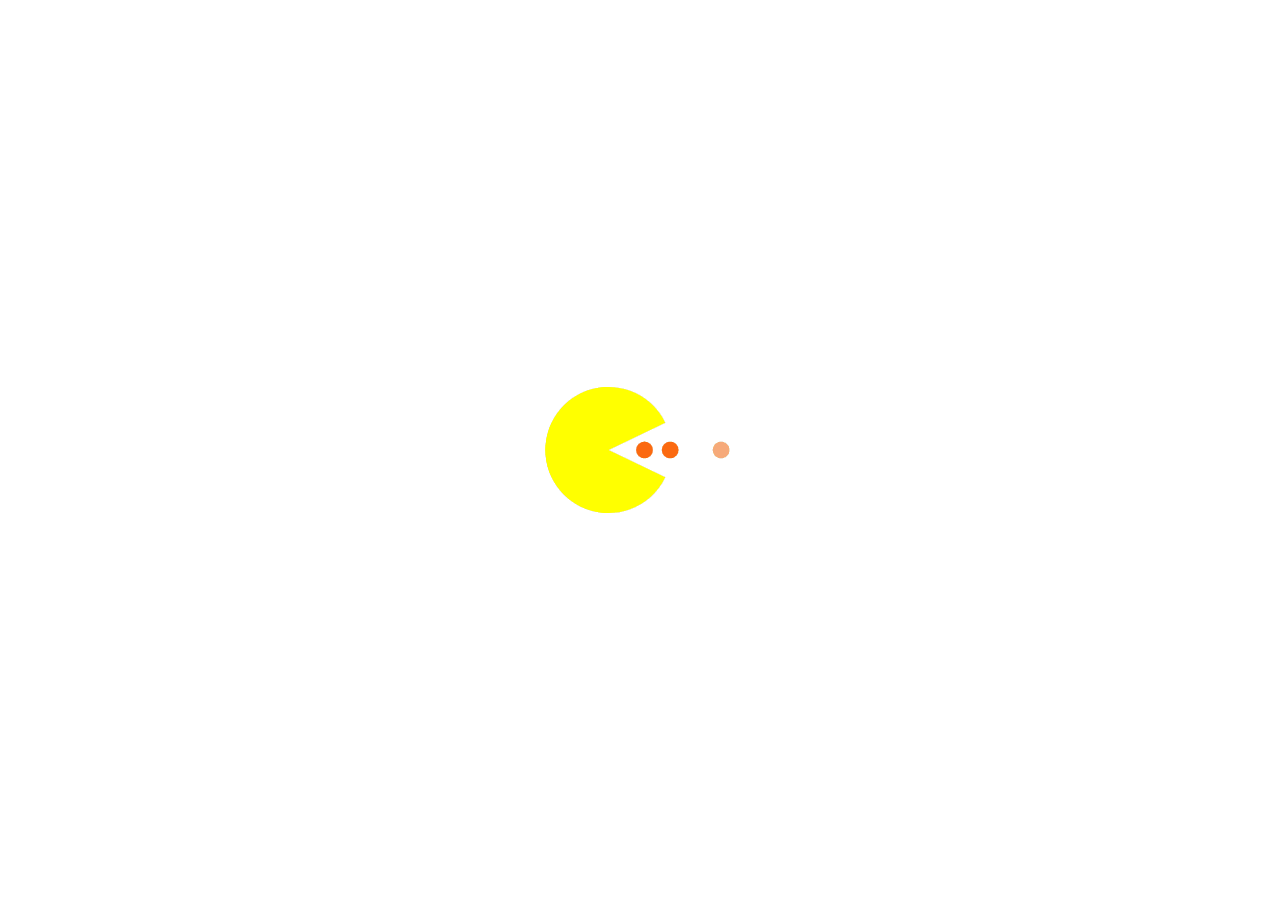
==== ServerSide_FinalProject/Assignment1_ServerSide/Pages/index.html @ a94b4a9d "style" ====
﻿<!DOCTYPE html>
<html>
<head>
	<meta charset="utf-8" />
	<title></title>

	<script src="https://code.jquery.com/jquery-3.6.0.min.js"
			integrity="sha256-/xUj+3OJU5yExlq6GSYGSHk7tPXikynS7ogEvDej/m4="
			crossorigin="anonymous">
	</script>
	<script src="https://maxcdn.bootstrapcdn.com/bootstrap/4.5.2/js/bootstrap.min.js"></script>
	<link rel="stylesheet" href="https://maxcdn.bootstrapcdn.com/bootstrap/4.5.2/css/bootstrap.min.css">
	<script src="https://ajax.googleapis.com/ajax/libs/jquery/3.4.1/jquery.min.js"></script>
	<script src="https://maps.googleapis.com/maps/api/js?v=3.exp&libraries=places&key=AIzaSyDX02F5Z4U83fevL63h0sIKVde5iqwDmr4"></script>
	<script src="https://www.gstatic.com/firebasejs/7.14.6/firebase-app.js"></script>
	<script src="https://www.gstatic.com/firebasejs/7.14.6/firebase-analytics.js"></script>
	<!--**** Remember to add the database script ***-->
	<script src="https://www.gstatic.com/firebasejs/7.14.6/firebase-database.js"></script>
	<script src="https://www.gstatic.com/firebasejs/7.14.6/firebase-storage.js"></script>

	<!--Your web app's Firebase configuration-->
	<script src="../Scripts/pagesScripts/firebase.js"></script>
	<script src="../Scripts/ajaxCalls.js"></script>
	<script src="../Scripts/pagesScripts/register.js"></script>
	<script src="../Scripts/pagesScripts/index.js"></script>
	<link rel="stylesheet" href="../Stylesheets/chat.css" />
	<link href="https://maxcdn.bootstrapcdn.com/font-awesome/4.7.0/css/font-awesome.min.css" rel="stylesheet" />
	<link rel="stylesheet" href="../Stylesheets/jquery.notifyBar.css">
	<script src="../Scripts/pagesScripts/alerts.js"></script>
	<script src="../Scripts/jquery.notifyBar.js"></script>
	<link href="../Stylesheets/circle.css" rel="stylesheet" />
	<link href="../Stylesheets/StyleSheet.css" rel="stylesheet" />
	<link rel="stylesheet" href="../Stylesheets/chat.css" />
	<link rel="stylesheet" href="../Stylesheets/index.css" />
	<script src="https://ajax.googleapis.com/ajax/libs/jquery/2.2.4/jquery.min.js"></script>
	<script src="https://cdnjs.cloudflare.com/ajax/libs/modernizr/2.8.3/modernizr.js"></script>

	<style>
		.no-js #loader {
			display: none;
		}

		.js #loader {
			display: block;
			position: absolute;
			left: 100px;
			top: 0;
		}

        .se-pre-con {
            position: fixed;
            left: 0px;
            top: 0px;
            width: 100%;
            height: 100%;
            z-index: 9999;
            background-image: url('../Images/Bean Eater-0.9s-210px.gif');
            background-repeat: no-repeat;
            background-position: center;
            background-color: white;
        }
       
 	</style>
	<script>


		$(document).ready(function () {

          
			document.getElementById("defaultOpen").click();
            
		});
   
        
		function openPage(pageName, elmnt) {
			var tabcontent, tablinks;
			// Hide all the pages with class tabcontent
			tabcontent = document.getElementsByClassName("tabcontent");
			for (let i = 0; i < tabcontent.length; i++) {
				tabcontent[i].style.display = "none";
			}

			// Remove the background color of all tablinks/buttons
			tablinks = document.getElementsByClassName("tablink");
			for (i = 0; i < tablinks.length; i++) {
				tablinks[i].style.backgroundColor = "";
			}

			// Show the specific tab content
			document.getElementById(pageName).style.display = "block";

			// Add the specific color to the button used to open the tab content
			elmnt.style.backgroundColor = "lightgrey";
		}
	</script>
</head>

<body>

	<div class="se-pre-con"></div>


	<div class="nav">
		<div class="logo" onclick=""><i class="fa fa-film"></i>The movie DB </div>
		<div>
			<img id="userProfilePh" src="../Images/userPng.jpeg" />
			<div id="welcomeDiv"></div>
		</div>
		<div id="searchDiv">
			<input type="text" id="tvShowName" placeholder="Look for Tv Show/Movie/Person" />
			<button id="getTV"><i class="fa fa-search"></i>Search</button>
		</div>
		<button id="openMenuBtn"><i class="fa fa-bars"> </i></button>
	</div>

	<div id="mainDiv">
		<div id="fanClub" style="display:none">
			<h3>Join chat</h3>
			<ol id="chatList" style="list-style-type:none">
			</ol>
		</div>
		<div id="seriesDiv" class="container" style="display:none">
			<div id="head">
				<img id="headerBackground" />
				<div class="row" id="headerInfo">
					<div id="ph" class="col-5"></div>
					<div id="details" class="col-7">
						<h3 id="seriesName"></h3>
						<div id="average">
						</div>
						<button id="movieLikeBtn" class="headIconsBtn" style="display:none"><i class="fa fa-thumbs-up"></i></button>
						<button id="watchTrailerBtn" class="headIconsBtn"> <i class="fa fa-play-circle"></i> </button>
						<div id="overview"></div>
					</div>
				</div>

				<div id="optionsDiv">
					<button class="tablink" onclick="openPage('actorsDiv', this) " id="defaultOpen">Actors</button>
					<button class="tablink" onclick="openPage('seasonsDiv', this)">Seasons</button>
					<button class="tablink" onclick="openPage('recommendationsDiv', this)">Recommendations</button>

					<div id="actorsDiv" class="tabcontent">
						<div>
							<button class="leftScrollBtn"><i class="fa fa-chevron-left"></i></button>
							<ol id="actors" class="cardsOL"></ol>
							<button class="rightScrollBtn"><i class="fa fa-chevron-right"></i></button>
						</div>
					</div>

					<div id="seasonsDiv" class="tabcontent">
						<button class="leftScrollBtn"><i class="fa fa-chevron-left"></i></button>
						<ol id="seasonsList" class="cardsOL"></ol>
						<button class="rightScrollBtn"><i class="fa fa-chevron-right"></i></button>
					</div>

					<div id="recommendationsDiv" class="tabcontent">
						<button class="leftScrollBtn"><i class="fa fa-chevron-left"></i></button>
						<ol id="recommendations" class="cardsOL"></ol>
						<button class="rightScrollBtn"><i class="fa fa-chevron-right"></i></button>
					</div>

				</div>

			</div>
		</div>


		<div id="menuContent">
			<ul id="memberBar">
				<li> <button id="linkBtn" class="menuBtn" onclick="window.location.href='view.html'"> <i class="fa fa-heart"></i>Favorites </button></li>
				<li> <button id="openChatListBtn" class="menuBtn"><i class="fa fa-comments"></i>Chat</button></li>
				<li> <button id='newsBtn' class="menuBtn" onclick="window.location.href='news.html'"><i class="fa fa-newspaper-o"></i>News</button></li>
				<li> <button id='logoutBtn' class="menuBtn"><i class="fa fa-sign-out"></i>Logout</button></li>
			</ul>
			<ul id="guestBar">
				<li> <button id='newsBtn' class="menuBtn" onclick="window.location.href='news.html'"><i class="fa fa-newspaper-o"></i>News</button></li>
				<li> <button id="registerBtn" class="menuBtn"><i class="fa fa-user-plus"></i>Register</button></li>
				<li> <button id="loginBtn" class="menuBtn"><i class="fa fa-sign-in"></i>Login</button></li>

			</ul>

		</div>
		<div id="chatWindow" class="card mt-5" style="visibility:hidden">
			<div id="chatHeader" class="d-flex flex-row justify-content-between p-3 adiv text-white"><span id="chatName" class="pb-3"></span> <i onclick="deleteChat()" class="fa fa-times"></i> </div>
			<div id="messages">
			</div>
			<div id="sendMessageDiv" class="form-group px-3">
				<textarea id="msgTB" class="form-control" rows="2" placeholder="Type your message"></textarea>
				<i id="sendMSG" onclick="AddMSG()" class="fa fa-paper-plane"></i>
			</div>
		</div>

	</div>

	<div id="trailerModal" class="modal">


	</div>

	<div id="registerModal" class="modal">
		<form id="registerForm" class="modal-content">
			<h2>Sign Up</h2>
			<div class="form-group">
				<label for="firstNameTB"><span class="red-star">★ </span>First name</label>
				<input type="text" class="form-control" id="firstNameTB" placeholder="Enter your first name" required>
			</div>
			<div class="form-group">
				<label for="lastNameTB"><span class="red-star">★ </span> Last name</label>
				<input type="text" class="form-control" id="lastNameTB" placeholder="Enter the last name" required>
			</div>
			<div class="form-group">
				<label for="mailTB"><span class="red-star">★ </span>Mail</label>
				<input type="email" class="form-control" id="mailTB" placeholder="Enter the mail" required />
			</div>
			<div class="form-group">
				<label for="passwordTB"><span class="red-star">★ </span> Password</label>
				<input type="password" class="form-control" id="passwordTB" placeholder="At least one upper case and one number" pattern="(?=.*[A-Z])(?=.*[0-9]).{6,}" required oninvalid="this.setCustomValidity('Password should contain at least one upper case letter and on digit. length of minimum 6')"
					   oninput="this.setCustomValidity('')" />
			</div>
			<div class="form-group">
				<label for="phoneTB"><span class="red-star">★ </span>Phone number</label>
				<input type="tel" class="form-control" id="phoneTB" placeholder="0dd-ddddddd" pattern="0[0-9]{2}-[0-9]{7}" oninvalid="this.setCustomValidity('Format should be 0dd-ddddddd')"
					   oninput="this.setCustomValidity('')" required />
			</div>
			<div class="form-group">
				<label for="gender"><span class="red-star">★ </span> Gender: </label>
				<div><label style="margin: 5px 0px 0px 100px; float: left;">Male </label><input type="radio" style="float: left; width: 20px; margin-left:5px" class="form-control" name="gender" value="M" required=""></div>
				<div><label style="margin: 5px 0px 0px 20px; float: left;">Female </label><input type="radio" style="float: left; width: 20px; margin-left:5px" class="form-control" name="gender" value="F"></div>
			</div>
			<div class="form-group">
				<label for="birthYear"><span class="red-star">★ </span> Birth year </label>
				<input type="number" class="form-control" id="birthYearTB" placeholder="Select year" min="1900" max="2021" required />
			</div>
			<div class="form-group">
				<label for="styleTB"> Style </label>
				<input type="text" class="form-control" id="styleTB" placeholder="Enter preferred style" />
			</div>
			<div class="form-group">
				<label for="addressTB">  <span class="red-star">★ </span> Address</label>
				<input type="text" class="form-control" id="addressTB" placeholder="Enter address" />
			</div>
			<div class="form-group">
				<label for="profileTB"> Profile Image </label>
				<input type="file" class="form-control" id="profileFile" placeholder="Add Profile Picture" />
			</div>
			<input type="submit" value="Register" />
			<hr />
			<div>
				<p>Already a member? <a class="hrefbtn" onclick="toggleModal()">Sign in</a></p>
			</div>
		</form>
	</div>

	<div id="loginModal" class="modal">
		<form id="loginForm" class="modal-content">
			<h2>Sign In</h2>
			<div class="form-group">
				<label for="mailTB">Mail</label>
				<input type="email" class="form-control" id="loginMail" placeholder="Enter the mail" required />
			</div>
			<div class="form-group">
				<label for="passwordTB"> Password</label>
				<input type="password" class="form-control" id="loginPassword" placeholder="Enter password" required />
			</div>

			<input type="submit" value="Login" />
			<hr />
			<div>
				<p>Not a member yet? <a class="hrefbtn" onclick="toggleModal()">Sign up</a></p>
			</div>
		</form>
	</div>

</body>
</html>
---- ServerSide_FinalProject/Assignment1_ServerSide/Stylesheets/chat.css ----
﻿#chatWindow {
    width: 300px;
    border: none;
    border-radius: 15px; 
    height: 300px;
    position:fixed;
    bottom:10px;
    left: 50px;
}

#chatWindow img{
    height:50px;
    width:50px;
}

#chatWindow:hover{
    background-color:white;
    opacity: 1
}

.adiv {
    background: #04CB28;
    border-radius: 15px;
    border-bottom-right-radius: 0;
    border-bottom-left-radius: 0;
    font-size: 12px;
    height: 46px
}

.chat {
    border: none;
    background: #E2FFE8;
    border-radius: 20px
}

.bg-white {
    border: 1px solid #E7E7E9;
    font-size: 12px;
    border-radius: 20px
}

.myvideo img {
    border-radius: 20px
}

.dot {
    font-weight: bold
}

#msgTB {
    border-radius: 12px;
    border: 1px solid #F0F0F0;
    font-size:12px
}

#chatWindow > .form-group  {
    margin: 0px
}

    .form-control:focus {
        box-shadow: none
    }

    .form-control::placeholder {
        font-size: 12px;
        color: #C4C4C4
    }

#messages {
/*    max-height: 500px;*/
    overflow-y: scroll;
    display: inline-flex;
    flex-direction: column;
    height: 500px;
}
---- ServerSide_FinalProject/Assignment1_ServerSide/Stylesheets/StyleSheet.css ----
﻿body {
	/*font-family:'Segoe UI', Tahoma, Geneva, Verdana, sans-serif;*/
	font-size: 18px;
	/*	font-family: 'Berlin Sans FB';*/
	color: white;
	margin: 0px;
	height:100%;
	background: linear-gradient(to bottom right, #ffe200,#ff8500,#ff5600);
	background-size:cover;
	background-repeat:no-repeat
}

i {
	cursor:pointer;
}

button:focus {
	outline: none;
}

h2, h3 {
/*	font-family: 'Berlin Sans FB';*/
	font-weight: 400;
}


div {
	text-align: center;
}


h1 {
/*	font-family: 'Showcard Gothic';*/
	color: white;
	-webkit-text-stroke: 2px black;
	text-shadow: 5px 5px 2px indianred;
}

div > img {
	height: 100%;
	width: 100%;
}


#mainDiv {
	display: grid;
	width: 100%;
	max-width: 100%;
	grid-template-columns: auto 1fr auto;
	min-height:90vh
}

#fanClub {
	grid-column: 1/2;
	width: auto;
	background: rgba(0, 0, 0, 0.4);
	height: 90vh;
	color: black;
	font-weight: bold;
}

#center {
	grid-column: 2/3
}

#userProfilePh {
	height: 50px;
	width: 50px;
	border-radius: 50%;
	float: left;
	margin: 10px;
}

.joinChatBtn {
	width: auto;
	height: fit-content;
	margin: 0px 10px;
	padding: 5px;
	border-radius: 50px;
	border: 2px solid black;
}

#chatList p {
	margin: 5px auto;
	width: inherit;
}

#chatList li {
	grid-template-columns: 1fr auto;
	display: grid;
	border-top: 2px solid black;
	padding: 5px;
	list-style-type: none;
	padding-top: 15px;
}



.leftScrollBtn, .rightScrollBtn {
	border: none;
	background: transparent;
}

	.leftScrollBtn:hover, .rightScrollBtn:hover {
		font-size: larger;
	}




/* Resigtration */
.red-star {
	font-size: 15px;
	color: darkred;
}


#welcomeDiv {
	color: white;
	text-align: left;
	padding-left: 10px;
	font-size: 20px;
	margin-top: 15px
}

/*

button, input[type=submit] {
    border: 2px solid black;
    font-family: 'Berlin Sans FB';
    font-size: 18px;
    margin: 15px auto;
    border-radius: 20px;
    color: black;
}*/

.menuBtn {
	width: 100%;
	font-weight: bold;
	background: transparent;
	border: none;
	margin-top: 15px;
	text-align:left;
}

    /*button:hover, input[type=submit]:hover {
        background-color: black;
        border: 1px solid white;
        color: white;
    }*/



#ph > img {
	padding: 10px
}

#tvShowName, #tvShows {
	height: 25px;
	width: 200px;
	border: 1px solid black;
	border-radius: 20px;
	padding: 0px 5px;
}

#tvShowName {
	width: 70%;
	border: 1px solid black;
	border-radius: 20px;
	padding: 0px 5px;
}


i {
	padding: 0px 2px;
}



	.form-group > label {
		float: left;
		text-align: left;
		margin-right: 10px;
		margin-left: 10%;
	}

	.form-group > input {
		width: 50%;
		border-radius: 15px;
		padding: 5px;
		font-size: 16px;
		float: right;
		margin-right: 10%;
	}


		.form-group > input[type=radio] {
			width: auto
		}

/*Modal CSS*/
.modal {
	display: none; /* Hidden by default */
	position: fixed; /* Stay in place */
	z-index: 1; /* Sit on top */
	left: 0;
	top: 0;
	width: 100%; /* Full width */
	height: 100%; /* Full height */
	overflow: auto; /* Enable scroll if needed */
	background-color: rgb(0,0,0); /* Fallback color */
	background-color: rgba(0,0,0,0.4); /* Black w/ opacity */
}

/* Modal Content/Box */
.modal-content {
	background-color: #fefefe;
	margin: 15% auto; /* 15% from the top and centered */
	padding: 20px;
	border: 1px solid #888;
	width: 40%; /* Could be more or less, depending on screen size */
	border-radius: 15px;
	color: white;
	background-color: black;
	opacity: 0.9;
}

/* The Close Button */
.close {
	color: #aaa;
	float: right;
	font-size: 28px;
	font-weight: bold;
}

	.close:hover,
	.close:focus {
		color: black;
		text-decoration: none;
		cursor: pointer;
	}


/* nav-bar */
.nav {
	margin-top: 0px;
	display: grid;
	grid-template-columns: 20% 25% auto 10%;
	min-height: 10vh;
	background-color: black;
	align-items: center;
	background: rgba(0, 0, 0, 0.4);
	border-bottom: 2px solid white;
}


	.nav > button {
		font-size: 15px;
	}





.logo {
	/* text-align: left; */
	font-size: 25px;
	border-right: 2px solid white;
	cursor: pointer;
}

	.logo > i {
		margin: 10px;
	}


.hrefbtn {
	text-decoration: underline;
	cursor: pointer;
	color: indianred;
}



/* Cards */
.card {
	color: black;
	cursor: pointer;
}

.cardsOL {
	overflow-x: scroll;
	overflow-y: hidden;
	max-width: 90%;
	display: inline-flex;
	flex-direction: row;
	padding: 0px;
	list-style-type: none;
	margin: 30px 0;
}
.cardsOL > .card {
	height: 200px;
	min-width: 15%;
	margin: 0 3px;
	position: relative;
}


.cardsOL .card:hover::after {
	background-color: black;
	opacity: 0.5;
	position: absolute;
	content: "";
	width: 100%;
	height: 100%;
	visibility: visible;
	z-index: 1;
}


.card:hover .goToPage {
	visibility: visible;
}

.goToPage {
	width: 100%;
	visibility: hidden;
	margin: 0px auto;
	color: white;
	position: absolute;
	height: 100%;
	z-index: 2;
	margin-top: 0px
}

.card-body {
	position: absolute;
	width: 100%;
	bottom: 5px;
	padding: 0px
}

.actorCard > .card-body {
	bottom: auto;
	position: inherit;
}

.card > .card-img-top {
	height: 100%;
	max-width: 400px;
}

.center {
	grid-column:2/3
}


.cardsOL::-webkit-scrollbar {
	display: none;
}

/*menuCSS*/

#menuContent {
	display: none;
	background: rgba(0, 0, 0, 0.4);
	grid-column: 3/4;
	height: 90vh;
	width: 10vw;
}

ol {
	padding: 5px;
}

#center {
	grid-column: 2/3;
	padding: 0px;
	grid-row: 1/2;
}

#menuContent ul {
	display: block;
	height: 100%;
	list-style-type: none;
	margin: 0px;
	padding: 0px
}

#menuContent li {
	width: 100%;
}

#openMenuBtn {
	border: none;
	font-size: 35px;
	margin: 0 30px;
	background-color: transparent;
}




/* News */
#fanClub, #menuContent {
	height: 100%
}

.newDiv {
	width: 100%;
	padding: 15px;
	display: grid;
	grid-template-columns: 1fr 2fr;
	padding: 20px;
}
.newImg > img {
	border-radius: 25px;
	box-shadow: black 0px 0px 18px 8px;
	margin: 0 auto;
}

.newDescription {
	margin: 0 auto;
	grid-column: 2/3;
	padding:20px;
	text-align:left;
}

#showNews > hr {
	margin: 1rem auto;
	width: 10%;
	color: black;
	border: none;
	background-color: black;
	height: 1px
}

.showNews h5{
	text-align:left
}



/* search and view pages*/

.result {
	border: 1px solid white;
	height: auto;
	width: 100%;
	margin: 0 auto;
}


.resultText {
	z-index: 2;
	width: 100%;
	transition: .2s ease-out;
	margin: 0px auto;
}

	.resultText:hover {
		box-shadow: inset 0px 0px 13px 16px white;
		transform: translate3d(0,-2px,0);
		padding: 20px;
	}


.result {
/*	width: 80%;
	height: 50px;
	border: 1px solid white;*/
	float: left;
	text-align: left;
	position: relative
}

	.result::after {
		position: absolute;
		height: 100%;
		width: 100%;
		background: black;
		opacity: 0.7;
		content: ""
	}

	.result > div {
		min-height:300px;
		padding:10px
	}


#results, #favoritesMovies, #seriesEpisodes {
	overflow-x: hidden;
	overflow-y: scroll;
	max-height: 85vh;
	display: inline-flex;
	flex-direction: column;
	width: 100%;
}
---- ServerSide_FinalProject/Assignment1_ServerSide/Stylesheets/chat.css ----
﻿#chatWindow {
    width: 300px;
    border: none;
    border-radius: 15px; 
    height: 300px;
    position:fixed;
    bottom:10px;
    left: 50px;
}

#chatWindow img{
    height:50px;
    width:50px;
}

#chatWindow:hover{
    background-color:white;
    opacity: 1
}

.adiv {
    background: #04CB28;
    border-radius: 15px;
    border-bottom-right-radius: 0;
    border-bottom-left-radius: 0;
    font-size: 12px;
    height: 46px
}

.chat {
    border: none;
    background: #E2FFE8;
    border-radius: 20px
}

.bg-white {
    border: 1px solid #E7E7E9;
    font-size: 12px;
    border-radius: 20px
}

.myvideo img {
    border-radius: 20px
}

.dot {
    font-weight: bold
}

#msgTB {
    border-radius: 12px;
    border: 1px solid #F0F0F0;
    font-size:12px
}

#chatWindow > .form-group  {
    margin: 0px
}

    .form-control:focus {
        box-shadow: none
    }

    .form-control::placeholder {
        font-size: 12px;
        color: #C4C4C4
    }

#messages {
/*    max-height: 500px;*/
    overflow-y: scroll;
    display: inline-flex;
    flex-direction: column;
    height: 500px;
}
---- ServerSide_FinalProject/Assignment1_ServerSide/Stylesheets/index.css ----
﻿#ph > img {
	height: 300px;
	border-radius: 25px;
	width: auto;
}




.cardsOL > .card {
	height: 200px;
}



#actors p {
	font-size: 15px
}

#recommendations {
	height: 100%
}

	#recommendations .card {
		height: 100%
	}


	#recommendations img {
		width: 100%;
		height: inherit;
	}

.card-body {
	padding: 0px;
}

.card {
	margin: 5px;
}

#head {
	position: relative;
}

#headerBackground {
	opacity: 0.6;
	position: absolute;
	left: 0;
	top: 0;
	width: 100%;
	height: -webkit-fill-available;
}

.headIconsBtn {
	margin-top: 30px;
	background: none;
	border: none;
	font-size: 30px;
}

#headerInfo::before {
	content: "";
	height: fit-content;
	background-color: black;
	opacity: 0.2;
	position: absolute;
	width: 100%
}

#headerInfo {
	position: relative;
	margin: auto;
	height:fit-content;
}

#details {
	margin-top: 30px;
}

	#details > div {
		margin: 20px auto;
	}

#ph > img {
	height: 300px;
	border-radius: 25px;
	width: auto;
	box-shadow: black 0px 0px 18px 2px;
	padding:0px;
	margin:30px
}


#trailerModal > .modal-content {
	height: 50%;
	width: 50%;
	border: none;
	border-radius: 0px;
	opacity: 1;
}


#seriesDiv {
	width: 100%;
	margin: 0px;
	max-width: 100vw;
	padding: 0px;
	grid-column: 2/3;
}

body {
	height: 100vh;
	margin: 0
}

.tablink {
	background-color: #555;
	color: white;
	float: left;
	border: none;
	outline: none;
	cursor: pointer;
	padding: 14px 16px;
	font-size: 20px;
	width: 25%;
}

	.tablink:hover {
		background-color: #777;
	}

.tabcontent {
	display: none;
	padding: 100px 20px;
	height: 100%;
	background-color: lightgray;
}

#optionsDiv {
	position: relative;
	bottom: 0px;
	width: 100%;
height:fit-content;
	bottom: 0px;
}


.linkIcons {
	font-size: 25px;
	background: black;
	margin: 10px;
	border-radius: 50px;
	padding: 5px;
}

.card > .actorImg {
	height: 150px;
	border-radius: 50px 50px;
	margin: 5px;
}



.cardsOL > .actorCard {
	background: transparent;
	border: none;
	min-width: 10%;
}


#seasonsList .card-img-top {
	width:auto;
}
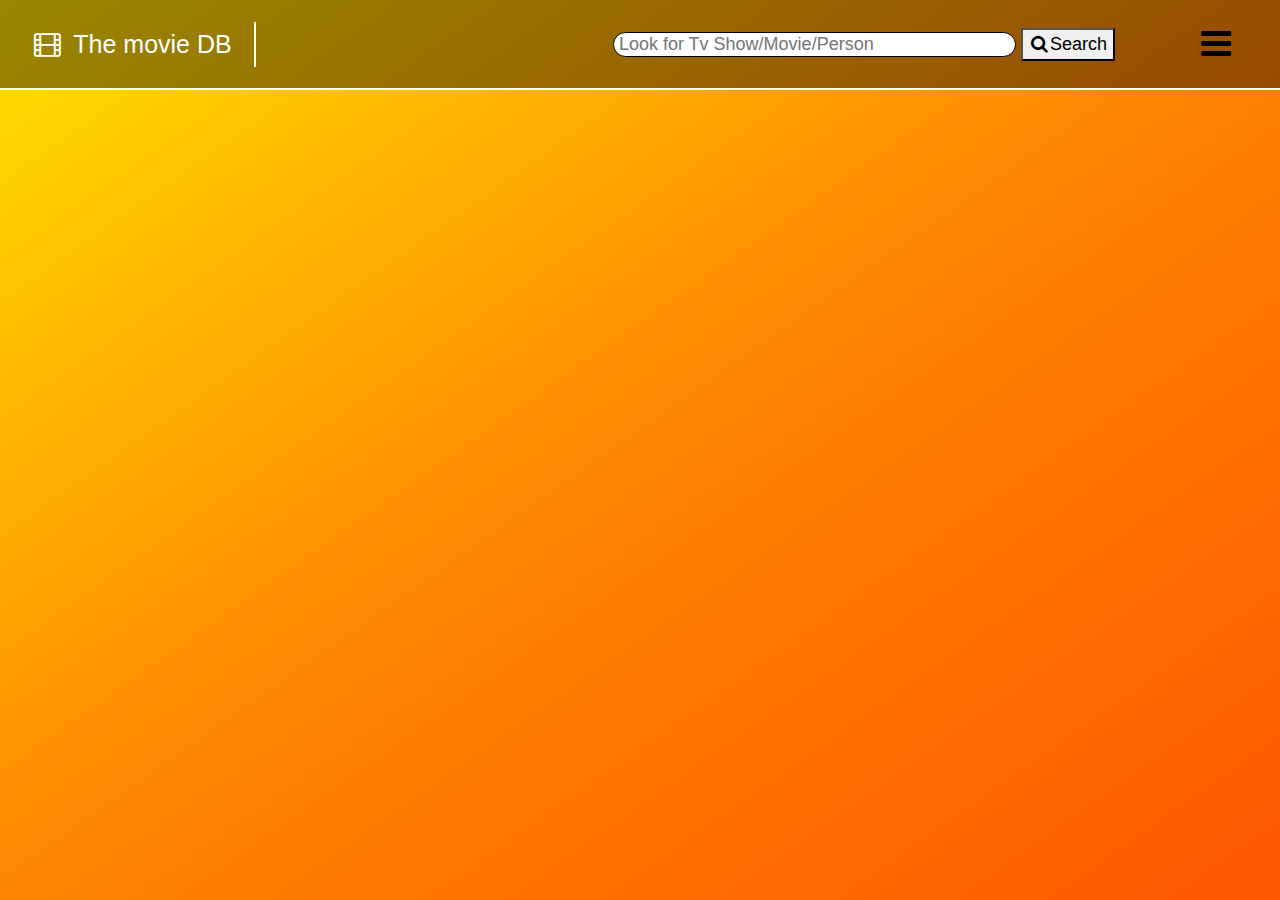
==== commit 723a3c0f: "Merge branch 'main' of https://github.com/MayKashani/ServerSide_FinalProject into main" ====
--- a/ServerSide_FinalProject/Assignment1_ServerSide/Pages/index.html
+++ b/ServerSide_FinalProject/Assignment1_ServerSide/Pages/index.html
@@ -8,6 +8,8 @@
 			integrity="sha256-/xUj+3OJU5yExlq6GSYGSHk7tPXikynS7ogEvDej/m4="
 			crossorigin="anonymous">
 	</script>
+	<script src="https://ajax.googleapis.com/ajax/libs/jquery/2.2.4/jquery.min.js"></script>
+	<script src="https://cdnjs.cloudflare.com/ajax/libs/modernizr/2.8.3/modernizr.js"></script>
 	<script src="https://maxcdn.bootstrapcdn.com/bootstrap/4.5.2/js/bootstrap.min.js"></script>
 	<link rel="stylesheet" href="https://maxcdn.bootstrapcdn.com/bootstrap/4.5.2/css/bootstrap.min.css">
 	<script src="https://ajax.googleapis.com/ajax/libs/jquery/3.4.1/jquery.min.js"></script>
@@ -32,46 +34,16 @@
 	<link href="../Stylesheets/StyleSheet.css" rel="stylesheet" />
 	<link rel="stylesheet" href="../Stylesheets/chat.css" />
 	<link rel="stylesheet" href="../Stylesheets/index.css" />
-	<script src="https://ajax.googleapis.com/ajax/libs/jquery/2.2.4/jquery.min.js"></script>
-	<script src="https://cdnjs.cloudflare.com/ajax/libs/modernizr/2.8.3/modernizr.js"></script>
-
-	<style>
-		.no-js #loader {
-			display: none;
-		}
-
-		.js #loader {
-			display: block;
-			position: absolute;
-			left: 100px;
-			top: 0;
-		}
-
-        .se-pre-con {
-            position: fixed;
-            left: 0px;
-            top: 0px;
-            width: 100%;
-            height: 100%;
-            z-index: 9999;
-            background-image: url('../Images/Bean Eater-0.9s-210px.gif');
-            background-repeat: no-repeat;
-            background-position: center;
-            background-color: white;
-        }
-       
- 	</style>
+
+
 	<script>
 
 
 		$(document).ready(function () {
-
-          
 			document.getElementById("defaultOpen").click();
-            
 		});
-   
-        
+
+
 		function openPage(pageName, elmnt) {
 			var tabcontent, tablinks;
 			// Hide all the pages with class tabcontent
@@ -123,43 +95,55 @@
 			<div id="head">
 				<img id="headerBackground" />
 				<div class="row" id="headerInfo">
-					<div id="ph" class="col-5"></div>
-					<div id="details" class="col-7">
-						<h3 id="seriesName"></h3>
+					<div class="col-2" id="leftDiv">
+						<div id="ph">
+
+						</div>
+						<div id="externalLinks"></div>
+						<div>
+							<div><button class="tablink" onclick="openPage('actorsDiv', this) " id="defaultOpen">Actors</button></div>
+							<div><button id="seasonsTab" class="tablink" onclick="openPage('seasonsDiv', this)">Seasons</button></div>
+							<div><button id="recommendationsTab" class="tablink" onclick="openPage('recommendationsDiv', this)">Recommendations</button></div>
+						</div>
+
+					</div>
+					<div id="details" class="col-10">
+						<div id="detailsInner">
+						<div id="genresDiv"></div>
+						<h1 id="seriesName"></h1>
 						<div id="average">
 						</div>
 						<button id="movieLikeBtn" class="headIconsBtn" style="display:none"><i class="fa fa-thumbs-up"></i></button>
 						<button id="watchTrailerBtn" class="headIconsBtn"> <i class="fa fa-play-circle"></i> </button>
 						<div id="overview"></div>
+						</div>
+						<div id="optionsDiv">
+
+							<div id="actorsDiv" class="tabcontent">
+								<div>
+									<button class="leftScrollBtn"><i class="fa fa-chevron-left"></i></button>
+									<ol id="actors" class="cardsOL"></ol>
+									<button class="rightScrollBtn"><i class="fa fa-chevron-right"></i></button>
+								</div>
+							</div>
+
+							<div id="seasonsDiv" class="tabcontent">
+								<button class="leftScrollBtn"><i class="fa fa-chevron-left"></i></button>
+								<ol id="seasonsList" class="cardsOL"></ol>
+								<button class="rightScrollBtn"><i class="fa fa-chevron-right"></i></button>
+							</div>
+
+							<div id="recommendationsDiv" class="tabcontent">
+								<button class="leftScrollBtn"><i class="fa fa-chevron-left"></i></button>
+								<ol id="recommendations" class="cardsOL"></ol>
+								<button class="rightScrollBtn"><i class="fa fa-chevron-right"></i></button>
+							</div>
+
+						</div>
 					</div>
 				</div>
 
-				<div id="optionsDiv">
-					<button class="tablink" onclick="openPage('actorsDiv', this) " id="defaultOpen">Actors</button>
-					<button class="tablink" onclick="openPage('seasonsDiv', this)">Seasons</button>
-					<button class="tablink" onclick="openPage('recommendationsDiv', this)">Recommendations</button>
-
-					<div id="actorsDiv" class="tabcontent">
-						<div>
-							<button class="leftScrollBtn"><i class="fa fa-chevron-left"></i></button>
-							<ol id="actors" class="cardsOL"></ol>
-							<button class="rightScrollBtn"><i class="fa fa-chevron-right"></i></button>
-						</div>
-					</div>
-
-					<div id="seasonsDiv" class="tabcontent">
-						<button class="leftScrollBtn"><i class="fa fa-chevron-left"></i></button>
-						<ol id="seasonsList" class="cardsOL"></ol>
-						<button class="rightScrollBtn"><i class="fa fa-chevron-right"></i></button>
-					</div>
-
-					<div id="recommendationsDiv" class="tabcontent">
-						<button class="leftScrollBtn"><i class="fa fa-chevron-left"></i></button>
-						<ol id="recommendations" class="cardsOL"></ol>
-						<button class="rightScrollBtn"><i class="fa fa-chevron-right"></i></button>
-					</div>
-
-				</div>
+
 
 			</div>
 		</div>
--- a/ServerSide_FinalProject/Assignment1_ServerSide/Stylesheets/index.css
+++ b/ServerSide_FinalProject/Assignment1_ServerSide/Stylesheets/index.css
@@ -3,8 +3,6 @@
 	border-radius: 25px;
 	width: auto;
 }
-
-
 
 
 .cardsOL > .card {
@@ -41,6 +39,7 @@
 
 #head {
 	position: relative;
+	height:100%;
 }
 
 #headerBackground {
@@ -71,27 +70,20 @@
 #headerInfo {
 	position: relative;
 	margin: auto;
-	height:fit-content;
+	height:100%
 }
 
 #details {
 	margin-top: 30px;
 }
 
-	#details > div {
-		margin: 20px auto;
-	}
 
 #ph > img {
-	height: 300px;
-	border-radius: 25px;
-	width: auto;
-	box-shadow: black 0px 0px 18px 2px;
+	height: auto;
+	width: 100%;
 	padding:0px;
-	margin:30px
+
 }
-
-
 #trailerModal > .modal-content {
 	height: 50%;
 	width: 50%;
@@ -117,13 +109,12 @@
 .tablink {
 	background-color: #555;
 	color: white;
-	float: left;
 	border: none;
 	outline: none;
 	cursor: pointer;
 	padding: 14px 16px;
 	font-size: 20px;
-	width: 25%;
+	width: 100%;
 }
 
 	.tablink:hover {
@@ -168,7 +159,31 @@
 	min-width: 10%;
 }
 
+.no-js #loader {
+	display: none;
+}
 
-#seasonsList .card-img-top {
-	width:auto;
+#leftDiv > div {
+	margin-bottom: 25px
+
+}
+
+#genresDiv > .genre {
+	background: red;
+	color: white;
+	width: fit-content;
+	padding: 5px 10px;
+	text-transform: uppercase;
+	margin: 10px auto;
+	margin: 10px;
+	display: inline-flex;
+}
+
+#genresDiv {
+	padding:10px
+}
+
+#detailsInner {
+	padding: 50px;
+
 }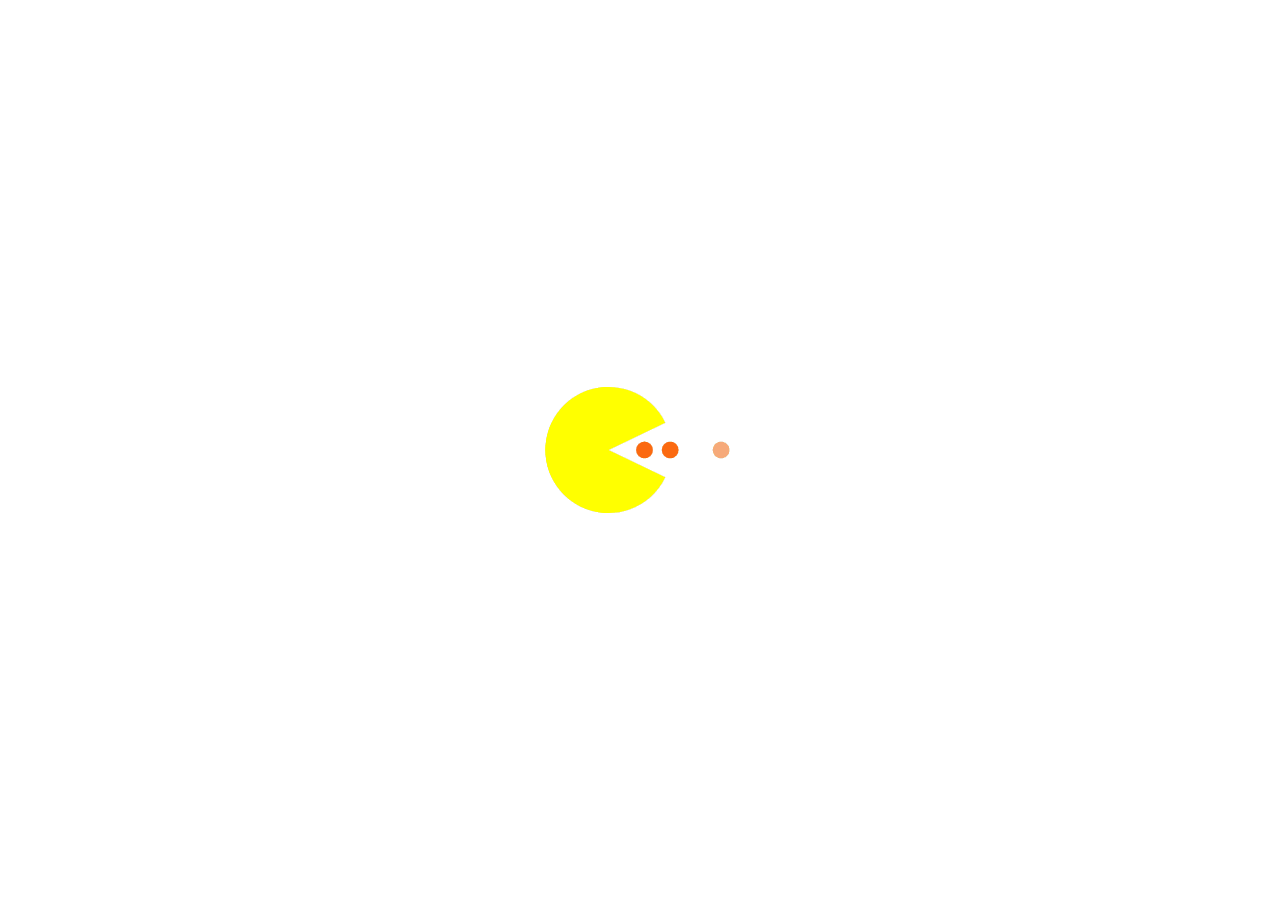
==== commit 828f5611: "revert" ====
--- a/ServerSide_FinalProject/Assignment1_ServerSide/Pages/index.html
+++ b/ServerSide_FinalProject/Assignment1_ServerSide/Pages/index.html
@@ -36,6 +36,32 @@
 	<link rel="stylesheet" href="../Stylesheets/index.css" />
 
 
+	<style>
+		.no-js #loader {
+			display: none;
+		}
+
+		.js #loader {
+			display: block;
+			position: absolute;
+			left: 100px;
+			top: 0;
+		}
+
+        .se-pre-con {
+            position: fixed;
+            left: 0px;
+            top: 0px;
+            width: 100%;
+            height: 100%;
+            z-index: 9999;
+            background-image: url('../Images/Bean Eater-0.9s-210px.gif');
+            background-repeat: no-repeat;
+            background-position: center;
+            background-color: white;
+        }
+       
+ 	</style>
 	<script>
 
 
--- a/ServerSide_FinalProject/Assignment1_ServerSide/Stylesheets/index.css
+++ b/ServerSide_FinalProject/Assignment1_ServerSide/Stylesheets/index.css
@@ -3,6 +3,8 @@
 	border-radius: 25px;
 	width: auto;
 }
+
+
 
 
 .cardsOL > .card {
@@ -159,10 +161,8 @@
 	min-width: 10%;
 }
 
-.no-js #loader {
-	display: none;
-}
 
+<<<<<<< HEAD
 #leftDiv > div {
 	margin-bottom: 25px
 
@@ -186,4 +186,6 @@
 #detailsInner {
 	padding: 50px;
 
-}+}
+=======
+>>>>>>> parent of 3630ccc (Css and js)
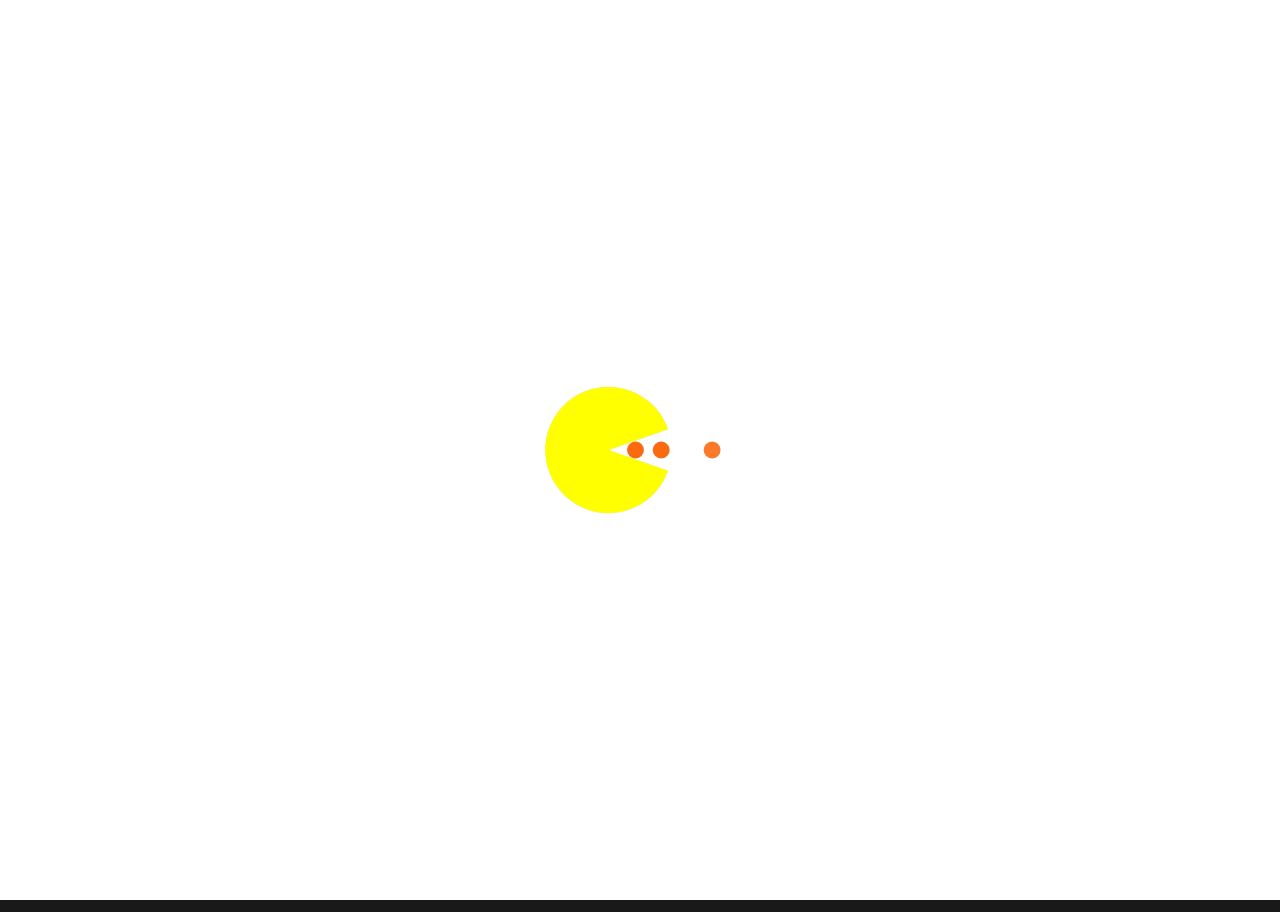
==== commit 52deeda5: "style" ====
--- a/ServerSide_FinalProject/Assignment1_ServerSide/Pages/index.html
+++ b/ServerSide_FinalProject/Assignment1_ServerSide/Pages/index.html
@@ -3,13 +3,15 @@
 <head>
 	<meta charset="utf-8" />
 	<title></title>
-
+	<script src="https://ajax.googleapis.com/ajax/libs/jquery/2.2.4/jquery.min.js"></script>
+	<script src="https://cdnjs.cloudflare.com/ajax/libs/modernizr/2.8.3/modernizr.js"></script>
 	<script src="https://code.jquery.com/jquery-3.6.0.min.js"
 			integrity="sha256-/xUj+3OJU5yExlq6GSYGSHk7tPXikynS7ogEvDej/m4="
 			crossorigin="anonymous">
 	</script>
-	<script src="https://ajax.googleapis.com/ajax/libs/jquery/2.2.4/jquery.min.js"></script>
-	<script src="https://cdnjs.cloudflare.com/ajax/libs/modernizr/2.8.3/modernizr.js"></script>
+
+
+
 	<script src="https://maxcdn.bootstrapcdn.com/bootstrap/4.5.2/js/bootstrap.min.js"></script>
 	<link rel="stylesheet" href="https://maxcdn.bootstrapcdn.com/bootstrap/4.5.2/css/bootstrap.min.css">
 	<script src="https://ajax.googleapis.com/ajax/libs/jquery/3.4.1/jquery.min.js"></script>
@@ -19,6 +21,11 @@
 	<!--**** Remember to add the database script ***-->
 	<script src="https://www.gstatic.com/firebasejs/7.14.6/firebase-database.js"></script>
 	<script src="https://www.gstatic.com/firebasejs/7.14.6/firebase-storage.js"></script>
+
+	<!--autocomplete search-->
+	<link rel="stylesheet" href="//code.jquery.com/ui/1.12.1/themes/smoothness/jquery-ui.css">
+	<script src="//code.jquery.com/jquery-1.12.4.js"></script>
+	<script src="//code.jquery.com/ui/1.12.1/jquery-ui.js"></script>
 
 	<!--Your web app's Firebase configuration-->
 	<script src="../Scripts/pagesScripts/firebase.js"></script>
@@ -35,7 +42,6 @@
 	<link rel="stylesheet" href="../Stylesheets/chat.css" />
 	<link rel="stylesheet" href="../Stylesheets/index.css" />
 
-
 	<style>
 		.no-js #loader {
 			display: none;
@@ -48,20 +54,19 @@
 			top: 0;
 		}
 
-        .se-pre-con {
-            position: fixed;
-            left: 0px;
-            top: 0px;
-            width: 100%;
-            height: 100%;
-            z-index: 9999;
-            background-image: url('../Images/Bean Eater-0.9s-210px.gif');
-            background-repeat: no-repeat;
-            background-position: center;
-            background-color: white;
-        }
-       
- 	</style>
+		.se-pre-con {
+			position: fixed;
+			left: 0px;
+			top: 0px;
+			width: 100%;
+			height: 100%;
+			z-index: 9999;
+			background-image: url('../Images/Bean Eater-0.9s-210px.gif');
+			background-repeat: no-repeat;
+			background-position: center;
+			background-color: white;
+		}
+	</style>
 	<script>
 
 
@@ -88,7 +93,7 @@
 			document.getElementById(pageName).style.display = "block";
 
 			// Add the specific color to the button used to open the tab content
-			elmnt.style.backgroundColor = "lightgrey";
+			elmnt.style.backgroundColor = "deepskyblue";
 		}
 	</script>
 </head>
@@ -126,6 +131,7 @@
 
 						</div>
 						<div id="externalLinks"></div>
+						<div id="leftDetails"></div>
 						<div>
 							<div><button class="tablink" onclick="openPage('actorsDiv', this) " id="defaultOpen">Actors</button></div>
 							<div><button id="seasonsTab" class="tablink" onclick="openPage('seasonsDiv', this)">Seasons</button></div>
@@ -146,6 +152,7 @@
 						<div id="optionsDiv">
 
 							<div id="actorsDiv" class="tabcontent">
+								<h2 style="color:black">Actors</h2>
 								<div>
 									<button class="leftScrollBtn"><i class="fa fa-chevron-left"></i></button>
 									<ol id="actors" class="cardsOL"></ol>
@@ -154,12 +161,14 @@
 							</div>
 
 							<div id="seasonsDiv" class="tabcontent">
+								<h2 style="color:black">Seasons</h2>
 								<button class="leftScrollBtn"><i class="fa fa-chevron-left"></i></button>
 								<ol id="seasonsList" class="cardsOL"></ol>
 								<button class="rightScrollBtn"><i class="fa fa-chevron-right"></i></button>
 							</div>
 
 							<div id="recommendationsDiv" class="tabcontent">
+								<h2 style="color:black">Recommendation</h2>
 								<button class="leftScrollBtn"><i class="fa fa-chevron-left"></i></button>
 								<ol id="recommendations" class="cardsOL"></ol>
 								<button class="rightScrollBtn"><i class="fa fa-chevron-right"></i></button>
@@ -170,8 +179,7 @@
 				</div>
 
 
-
-			</div>
+</div>
 		</div>
 
 
--- a/ServerSide_FinalProject/Assignment1_ServerSide/Stylesheets/StyleSheet.css
+++ b/ServerSide_FinalProject/Assignment1_ServerSide/Stylesheets/StyleSheet.css
@@ -1,26 +1,21 @@
 ﻿body {
-	/*font-family:'Segoe UI', Tahoma, Geneva, Verdana, sans-serif;*/
-	font-size: 18px;
-	/*	font-family: 'Berlin Sans FB';*/
+	font-size:18px;
 	color: white;
 	margin: 0px;
 	height:100%;
-	background: linear-gradient(to bottom right, #ffe200,#ff8500,#ff5600);
+	background: rgba(0, 0, 0, 0.9);
 	background-size:cover;
 	background-repeat:no-repeat
 }
 
 i {
-	cursor:pointer;
-}
-
-button:focus {
+	cursor: pointer;
+	padding: 0px 2px;
+	font-size:30px;
+}
+
+button:focus, li:focus {
 	outline: none;
-}
-
-h2, h3 {
-/*	font-family: 'Berlin Sans FB';*/
-	font-weight: 400;
 }
 
 
@@ -29,16 +24,23 @@
 }
 
 
-h1 {
-/*	font-family: 'Showcard Gothic';*/
-	color: white;
-	-webkit-text-stroke: 2px black;
-	text-shadow: 5px 5px 2px indianred;
-}
-
 div > img {
 	height: 100%;
 	width: 100%;
+}
+
+
+#getTV{
+	background: none;
+	border: none;
+	color: deepskyblue;
+	font-size: 25px;
+	
+}
+
+#getTV:hover{
+	font-size:30px;
+
 }
 
 
@@ -95,12 +97,13 @@
 }
 
 
-
 .leftScrollBtn, .rightScrollBtn {
 	border: none;
 	background: transparent;
 }
 
+
+/* can make class for things that get bigger on hover*/
 	.leftScrollBtn:hover, .rightScrollBtn:hover {
 		font-size: larger;
 	}
@@ -123,16 +126,14 @@
 	margin-top: 15px
 }
 
-/*
+
 
 button, input[type=submit] {
-    border: 2px solid black;
-    font-family: 'Berlin Sans FB';
-    font-size: 18px;
-    margin: 15px auto;
-    border-radius: 20px;
-    color: black;
-}*/
+	border: 2px solid black;
+	font-size: 18px;
+	margin: 15px auto;
+	border-radius: 20px;
+}
 
 .menuBtn {
 	width: 100%;
@@ -140,14 +141,11 @@
 	background: transparent;
 	border: none;
 	margin-top: 15px;
-	text-align:left;
-}
-
-    /*button:hover, input[type=submit]:hover {
-        background-color: black;
-        border: 1px solid white;
-        color: white;
-    }*/
+	text-align: left;
+	font-size: 22px;
+	color: deepskyblue;
+}
+
 
 
 
@@ -156,7 +154,7 @@
 }
 
 #tvShowName, #tvShows {
-	height: 25px;
+
 	width: 200px;
 	border: 1px solid black;
 	border-radius: 20px;
@@ -169,12 +167,6 @@
 	border-radius: 20px;
 	padding: 0px 5px;
 }
-
-
-i {
-	padding: 0px 2px;
-}
-
 
 
 	.form-group > label {
@@ -197,6 +189,8 @@
 		.form-group > input[type=radio] {
 			width: auto
 		}
+
+
 
 /*Modal CSS*/
 .modal {
@@ -225,6 +219,7 @@
 	opacity: 0.9;
 }
 
+
 /* The Close Button */
 .close {
 	color: #aaa;
@@ -249,7 +244,7 @@
 	min-height: 10vh;
 	background-color: black;
 	align-items: center;
-	background: rgba(0, 0, 0, 0.4);
+	background: #202020;
 	border-bottom: 2px solid white;
 }
 
@@ -259,12 +254,8 @@
 	}
 
 
-
-
-
 .logo {
-	/* text-align: left; */
-	font-size: 25px;
+	font-size: 32px;
 	border-right: 2px solid white;
 	cursor: pointer;
 }
@@ -298,10 +289,11 @@
 	list-style-type: none;
 	margin: 30px 0;
 }
+
 .cardsOL > .card {
 	height: 200px;
 	min-width: 15%;
-	margin: 0 3px;
+	margin: 10px 3px;
 	position: relative;
 }
 
@@ -314,9 +306,8 @@
 	width: 100%;
 	height: 100%;
 	visibility: visible;
-	z-index: 1;
-}
-
+	z-index: 2;
+}
 
 .card:hover .goToPage {
 	visibility: visible;
@@ -329,7 +320,7 @@
 	color: white;
 	position: absolute;
 	height: 100%;
-	z-index: 2;
+	z-index: 3;
 	margin-top: 0px
 }
 
@@ -358,6 +349,8 @@
 .cardsOL::-webkit-scrollbar {
 	display: none;
 }
+
+
 
 /*menuCSS*/
 
@@ -366,7 +359,7 @@
 	background: rgba(0, 0, 0, 0.4);
 	grid-column: 3/4;
 	height: 90vh;
-	width: 10vw;
+	max-width: 10vw;
 }
 
 ol {
@@ -377,6 +370,7 @@
 	grid-column: 2/3;
 	padding: 0px;
 	grid-row: 1/2;
+	margin-top:30px;
 }
 
 #menuContent ul {
@@ -396,9 +390,12 @@
 	font-size: 35px;
 	margin: 0 30px;
 	background-color: transparent;
-}
-
-
+	color:white;
+}
+
+.menuBtn>i {
+	margin-right: 10px;
+}
 
 
 /* News */
@@ -496,4 +493,45 @@
 	display: inline-flex;
 	flex-direction: column;
 	width: 100%;
-}+}
+
+
+.autoOption{
+	border-bottom:2px solid black;
+
+}
+
+
+.autoOption > div {
+	display:grid;
+	grid-template-columns: auto 1fr 15%;
+	font-size:medium
+}
+
+.typeP {
+	background-color: black;
+	color: white;
+	padding: 5px 10px;
+	height:fit-content;
+	margin: 10px auto;
+	text-transform: uppercase;
+}
+
+.nameP {
+	margin: 10px auto;
+	text-transform: uppercase;
+	font-weight:bold;
+}
+
+ul.ui-autocomplete{
+	overflow-y:auto;
+	max-height:50%;
+}
+
+.headIconsBtn {
+	margin-top: 30px;
+	background: none;
+	border: none;
+	font-size: 30px;
+}
+
--- a/ServerSide_FinalProject/Assignment1_ServerSide/Stylesheets/index.css
+++ b/ServerSide_FinalProject/Assignment1_ServerSide/Stylesheets/index.css
@@ -1,7 +1,7 @@
 ﻿#ph > img {
-	height: 300px;
-	border-radius: 25px;
-	width: auto;
+	height: auto;
+	width: 100%;
+	padding: 0px;
 }
 
 
@@ -53,12 +53,6 @@
 	height: -webkit-fill-available;
 }
 
-.headIconsBtn {
-	margin-top: 30px;
-	background: none;
-	border: none;
-	font-size: 30px;
-}
 
 #headerInfo::before {
 	content: "";
@@ -77,6 +71,7 @@
 
 #details {
 	margin-top: 30px;
+	padding:0px;
 }
 
 
@@ -108,16 +103,45 @@
 	margin: 0
 }
 
-.tablink {
+/*.tablink {
 	background-color: #555;
-	color: white;
-	border: none;
+	color: black;
+	border: none;
+	border-radius: 0px;
+	margin:0px;
 	outline: none;
 	cursor: pointer;
 	padding: 14px 16px;
-	font-size: 20px;
-	width: 100%;
-}
+	font-size: 22px;
+	font-weight: bold;
+	width: 100%;
+}*/
+
+
+.tablink {
+	background-color: #555;
+	background-image: -webkit-linear-gradient(283deg, rgba(255, 255, 255, 0.1) 50%, transparent 55%),-webkit-linear-gradient(top, rgba(255, 255, 255, 0.15), transparent);
+	box-shadow: 0 0 0 1px #163772 inset,0 0 0 2px rgba(255, 255, 255, 0.15) inset;
+	display: block;
+	color: black;
+	border-radius: 0px;
+	border: none;
+	outline: none;
+	font-size: 22px;
+	font-weight: bold;
+	position: relative;
+	text-align: center;
+	-webkit-transition: all .2s linear;
+	cursor: pointer;
+	padding: 14px 16px;
+	margin:0px;
+	width: 100%;
+}
+	.tablink:active {
+		background-color: #474EDD;
+		top: 2px;
+		box-shadow: 0 0 0 1px #163772 inset,0 0 0 2px rgba(255, 255, 255, 0.15) inset,0 0 0 0 #333797,0 0 0 1px rgba(0, 0, 0, 0.4),0 0px 8px 1px rgba(0, 0, 0, 0.5);
+	}
 
 	.tablink:hover {
 		background-color: #777;
@@ -139,13 +163,17 @@
 }
 
 
-.linkIcons {
+.linkIcons, .linkIcons:hover {
 	font-size: 25px;
 	background: black;
 	margin: 10px;
 	border-radius: 50px;
 	padding: 5px;
-}
+	color: deepskyblue;
+}
+
+
+
 
 .card > .actorImg {
 	height: 150px;
@@ -155,22 +183,29 @@
 
 
 
-.cardsOL > .actorCard {
+#seasonsList .card-img-top {
+	width: auto;
+}
+	.cardsOL > .actorCard {
 	background: transparent;
 	border: none;
 	min-width: 10%;
 }
 
-
-<<<<<<< HEAD
+#leftDiv {
+	background-color: #282323;
+	padding: 0px;
+}
+
 #leftDiv > div {
 	margin-bottom: 25px
 
 }
 
 #genresDiv > .genre {
-	background: red;
-	color: white;
+	background: deepskyblue;
+	color: black;
+	font-weight: 700;
 	width: fit-content;
 	padding: 5px 10px;
 	text-transform: uppercase;
@@ -187,5 +222,7 @@
 	padding: 50px;
 
 }
-=======
->>>>>>> parent of 3630ccc (Css and js)
+
+body {
+	font-size: 22px;
+}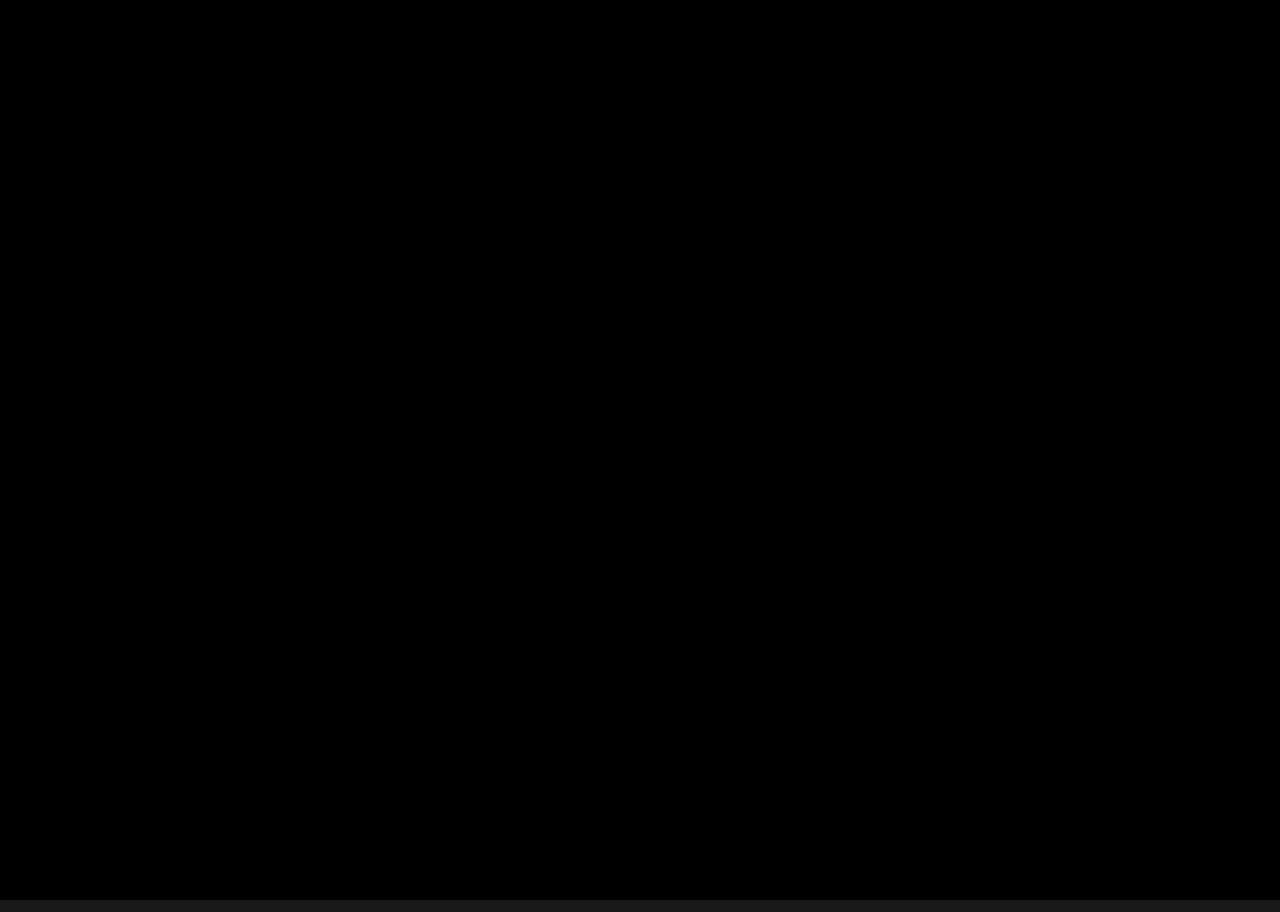
==== commit 4a2436fd: "remove reusable elements" ====
--- a/ServerSide_FinalProject/Assignment1_ServerSide/Pages/index.html
+++ b/ServerSide_FinalProject/Assignment1_ServerSide/Pages/index.html
@@ -10,12 +10,10 @@
 			crossorigin="anonymous">
 	</script>
 
-
-
 	<script src="https://maxcdn.bootstrapcdn.com/bootstrap/4.5.2/js/bootstrap.min.js"></script>
 	<link rel="stylesheet" href="https://maxcdn.bootstrapcdn.com/bootstrap/4.5.2/css/bootstrap.min.css">
 	<script src="https://ajax.googleapis.com/ajax/libs/jquery/3.4.1/jquery.min.js"></script>
-	<script src="https://maps.googleapis.com/maps/api/js?v=3.exp&libraries=places&key=AIzaSyDX02F5Z4U83fevL63h0sIKVde5iqwDmr4"></script>
+	<script src="https://maps.googleapis.com/maps/api/js?v=3.exp&libraries=places&key=AIzaSyBqizvDTzKr_SVdhfsKIcrDZPxdbPPA8ag"></script>
 	<script src="https://www.gstatic.com/firebasejs/7.14.6/firebase-app.js"></script>
 	<script src="https://www.gstatic.com/firebasejs/7.14.6/firebase-analytics.js"></script>
 	<!--**** Remember to add the database script ***-->
@@ -41,6 +39,7 @@
 	<link href="../Stylesheets/StyleSheet.css" rel="stylesheet" />
 	<link rel="stylesheet" href="../Stylesheets/chat.css" />
 	<link rel="stylesheet" href="../Stylesheets/index.css" />
+	<script src="../Scripts/pagesScripts/nav.js"></script>
 
 	<style>
 		.no-js #loader {
@@ -61,10 +60,10 @@
 			width: 100%;
 			height: 100%;
 			z-index: 9999;
-			background-image: url('../Images/Bean Eater-0.9s-210px.gif');
+			background-image: url('../Images/niceLoading.gif');
 			background-repeat: no-repeat;
 			background-position: center;
-			background-color: white;
+			background-color: black;
 		}
 	</style>
 	<script>
@@ -102,8 +101,9 @@
 
 	<div class="se-pre-con"></div>
 
-
-	<div class="nav">
+	<div id="phNav"> </div>
+
+	<!--<div class="nav">
 		<div class="logo" onclick=""><i class="fa fa-film"></i>The movie DB </div>
 		<div>
 			<img id="userProfilePh" src="../Images/userPng.jpeg" />
@@ -111,10 +111,10 @@
 		</div>
 		<div id="searchDiv">
 			<input type="text" id="tvShowName" placeholder="Look for Tv Show/Movie/Person" />
-			<button id="getTV"><i class="fa fa-search"></i>Search</button>
+			<button id="getTV"><i class="fa fa-search"></i></button>
 		</div>
 		<button id="openMenuBtn"><i class="fa fa-bars"> </i></button>
-	</div>
+	</div>-->
 
 	<div id="mainDiv">
 		<div id="fanClub" style="display:none">
@@ -122,7 +122,7 @@
 			<ol id="chatList" style="list-style-type:none">
 			</ol>
 		</div>
-		<div id="seriesDiv" class="container" style="display:none">
+		<div id="seriesDiv" class="container center" style="display:none">
 			<div id="head">
 				<img id="headerBackground" />
 				<div class="row" id="headerInfo">
@@ -139,20 +139,20 @@
 						</div>
 
 					</div>
-					<div id="details" class="col-10">
-						<div id="detailsInner">
-						<div id="genresDiv"></div>
-						<h1 id="seriesName"></h1>
-						<div id="average">
-						</div>
-						<button id="movieLikeBtn" class="headIconsBtn" style="display:none"><i class="fa fa-thumbs-up"></i></button>
-						<button id="watchTrailerBtn" class="headIconsBtn"> <i class="fa fa-play-circle"></i> </button>
-						<div id="overview"></div>
+					<div id="details" class="col-10 container">
+						<div id="detailsInner" class="container">
+							<div id="genresDiv"></div>
+							<h1 id="seriesName"></h1>
+							<div id="average">
+							</div>
+							<button id="movieLikeBtn" class="headIconsBtn" style="display:none"><i class="fa fa-thumbs-up"></i></button>
+							<button id="watchTrailerBtn" class="headIconsBtn"> <i class="fa fa-play-circle"></i> </button>
+							<div id="overview"></div>
 						</div>
 						<div id="optionsDiv">
 
 							<div id="actorsDiv" class="tabcontent">
-								<h2 style="color:black">Actors</h2>
+								<h2>Actors</h2>
 								<div>
 									<button class="leftScrollBtn"><i class="fa fa-chevron-left"></i></button>
 									<ol id="actors" class="cardsOL"></ol>
@@ -161,17 +161,21 @@
 							</div>
 
 							<div id="seasonsDiv" class="tabcontent">
-								<h2 style="color:black">Seasons</h2>
-								<button class="leftScrollBtn"><i class="fa fa-chevron-left"></i></button>
-								<ol id="seasonsList" class="cardsOL"></ol>
-								<button class="rightScrollBtn"><i class="fa fa-chevron-right"></i></button>
+								<h2>Seasons</h2>
+								<div>
+									<button class="leftScrollBtn"><i class="fa fa-chevron-left"></i></button>
+									<ol id="seasonsList" class="cardsOL"></ol>
+									<button class="rightScrollBtn"><i class="fa fa-chevron-right"></i></button>
+								</div>
 							</div>
 
 							<div id="recommendationsDiv" class="tabcontent">
-								<h2 style="color:black">Recommendation</h2>
-								<button class="leftScrollBtn"><i class="fa fa-chevron-left"></i></button>
-								<ol id="recommendations" class="cardsOL"></ol>
-								<button class="rightScrollBtn"><i class="fa fa-chevron-right"></i></button>
+								<h2>Recommendation</h2>
+								<div>
+									<button class="leftScrollBtn"><i class="fa fa-chevron-left"></i></button>
+									<ol id="recommendations" class="cardsOL"></ol>
+									<button class="rightScrollBtn"><i class="fa fa-chevron-right"></i></button>
+								</div>
 							</div>
 
 						</div>
@@ -179,18 +183,20 @@
 				</div>
 
 
-</div>
+			</div>
 		</div>
 
 
 		<div id="menuContent">
 			<ul id="memberBar">
+				<li> <button id="linkBtn" class="menuBtn" onclick="window.location.href='Homepage.html'"> <i class="fa fa-home"></i>Home </button></li>
 				<li> <button id="linkBtn" class="menuBtn" onclick="window.location.href='view.html'"> <i class="fa fa-heart"></i>Favorites </button></li>
 				<li> <button id="openChatListBtn" class="menuBtn"><i class="fa fa-comments"></i>Chat</button></li>
 				<li> <button id='newsBtn' class="menuBtn" onclick="window.location.href='news.html'"><i class="fa fa-newspaper-o"></i>News</button></li>
 				<li> <button id='logoutBtn' class="menuBtn"><i class="fa fa-sign-out"></i>Logout</button></li>
 			</ul>
 			<ul id="guestBar">
+				<li> <button id="linkBtn" class="menuBtn" onclick="window.location.href='Homepage.html'"> <i class="fa fa-home"></i>Home </button></li>
 				<li> <button id='newsBtn' class="menuBtn" onclick="window.location.href='news.html'"><i class="fa fa-newspaper-o"></i>News</button></li>
 				<li> <button id="registerBtn" class="menuBtn"><i class="fa fa-user-plus"></i>Register</button></li>
 				<li> <button id="loginBtn" class="menuBtn"><i class="fa fa-sign-in"></i>Login</button></li>
@@ -198,6 +204,7 @@
 			</ul>
 
 		</div>
+
 		<div id="chatWindow" class="card mt-5" style="visibility:hidden">
 			<div id="chatHeader" class="d-flex flex-row justify-content-between p-3 adiv text-white"><span id="chatName" class="pb-3"></span> <i onclick="deleteChat()" class="fa fa-times"></i> </div>
 			<div id="messages">
